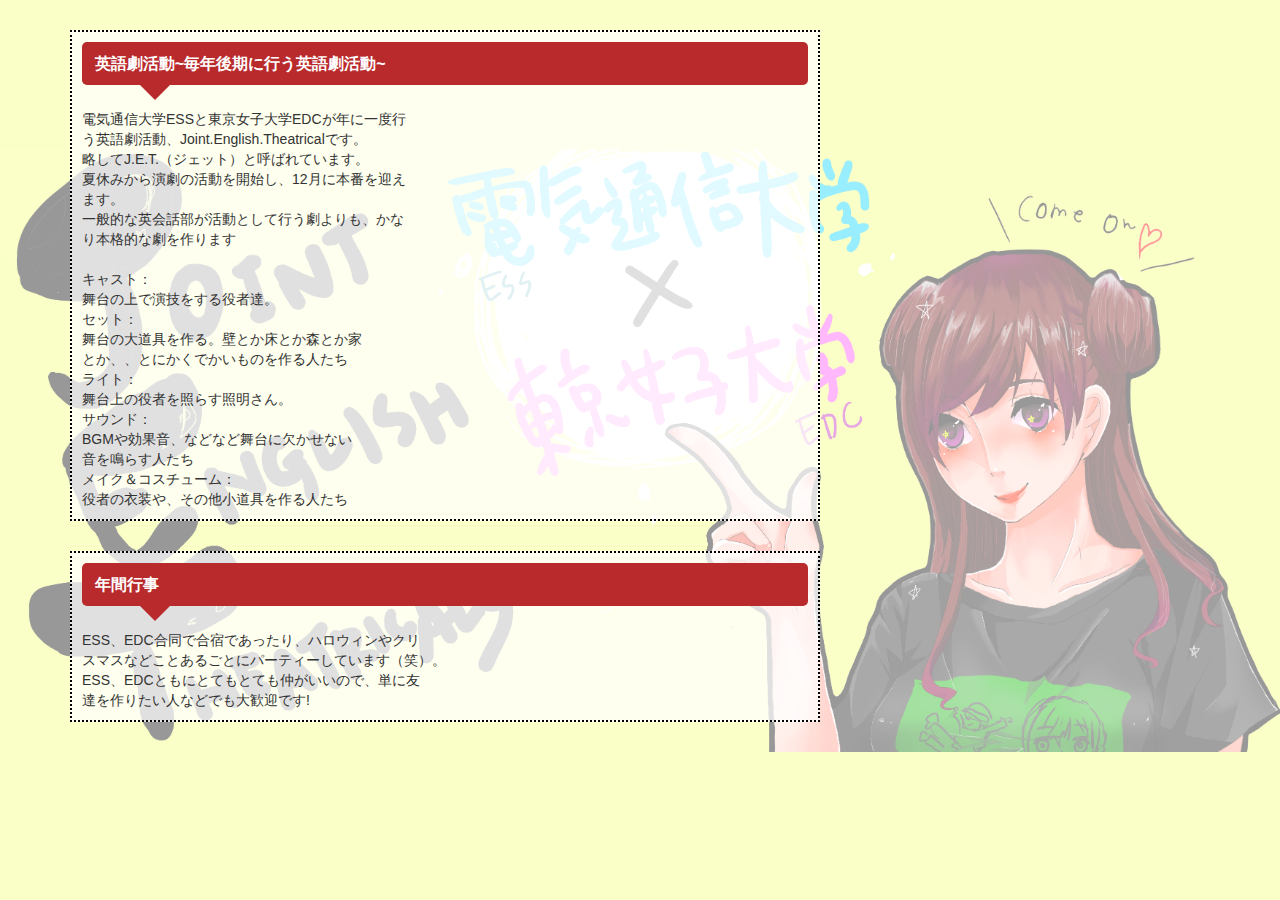
==== pages/activity.html @ 47a491d7 "アクティビティした" ====
<!DOCTYPE html>
<html lang="en">
  <head>
    <meta charset="utf-8">
    <meta http-equiv="X-UA-Compatible" content="IE=edge">
    <meta name="viewport" content="width=device-width, initial-scale=1">
    <!-- The above 3 meta tags *must* come first in the head; any other head content must come *after* these tags -->
    <title>Bootstrap 101 Template</title>

    <!-- Bootstrap -->
    <link href="../css/bootstrap.min.css" rel="stylesheet">
  <link href="../css/jet.css" rel="stylesheet">
    <!-- HTML5 shim and Respond.js for IE8 support of HTML5 elements and media queries -->
    <!-- WARNING: Respond.js doesn't work if you view the page via file:// -->
    <!--[if lt IE 9]>
      <script src="https://oss.maxcdn.com/html5shiv/3.7.2/html5shiv.min.js"></script>
      <script src="https://oss.maxcdn.com/respond/1.4.2/respond.min.js"></script>
    <![endif]-->
  </head>
  <body>
    <div class="container">





      <div class="row">
        <div class="col-md-8 col-xs-8">
            <div class="beniya">
              <h3>英語劇活動~毎年後期に行う英語劇活動~</h3>

          電気通信大学ESSと東京女子大学EDCが年に一度行
          <br />
          う英語劇活動、Joint.English.Theatricalです。
          <br />
          略してJ.E.T.（ジェット）と呼ばれています。
          <br />
          夏休みから演劇の活動を開始し、12月に本番を迎え
        　<br />
          ます。
          <br />
          一般的な英会話部が活動として行う劇よりも、かな
          <br />
          り本格的な劇を作ります
          <br />

          <br />
          キャスト：
          <br />
          舞台の上で演技をする役者達。
          <br/>
          セット：
          <br/>
          舞台の大道具を作る。壁とか床とか森とか家
          </br>
          とか、、とにかくでかいものを作る人たち
          <br />
          ライト：
          <br />
          舞台上の役者を照らす照明さん。
          <br />
          サウンド：
          <br />
          BGMや効果音、などなど舞台に欠かせない
          <br />
          音を鳴らす人たち
          <br />
          メイク＆コスチューム：
          <br />
          役者の衣装や、その他小道具を作る人たち
          <br />
          </div>
    <div class="beniya">
        <h3> 	年間行事 </h3>
          ESS、EDC合同で合宿であったり、ハロウィンやクリ
          <br />
          スマスなどことあるごとにパーティーしています（笑）。
      <br />
          ESS、EDCともにとてもとても仲がいいので、単に友
     <br />
          達を作りたい人などでも大歓迎です!
            </div>
       </div>




      </div>
    </div>

    <!-- jQuery (necessary for Bootstrap's JavaScript plugins) -->
    <script src="https://ajax.googleapis.com/ajax/libs/jquery/1.11.3/jquery.min.js"></script>
    <!-- Include all compiled plugins (below), or include individual files as needed -->
    <script src="js/bootstrap.min.js"></script>
  </body>
</html>
---- css/jet.css ----
body {
  /* 画像ファイルの指定 */
  background-image: url(../images/top2.png);
   
  /* 画像を常に天地左右の中央に配置 */
  background-position: center center;
   
  /* 画像をタイル状に繰り返し表示しない */
  background-repeat: no-repeat;
   
  /* コンテンツの高さが画像の高さより大きい時、動かないように固定 */
  background-attachment: fixed;
   
  /* 表示するコンテナの大きさに基づいて、背景画像を調整 */
  background-size: contain;
   
  /* 背景画像が読み込まれる前に表示される背景のカラー */
  background-color: #FAFFC8;
}
@media only screen and (max-width: 767px) {
  .intro {
    background-image: url(../images/top.png);
  }
}

.beniya{
  margin-top: 30px;
  margin-bottom: 30px;
  padding-top: 10px;
  padding-bottom: 10px;
  padding-left: 10px;
  padding-right: 10px;
  background-color: rgba( 255, 255, 255, 0.7 );
  border: dotted 2px black;

}
.menu{
  margin-top: 30px;
  background-color: rgba( 255, 255, 255, 0.7 );
  border: dotted 2px black;
}
h3{
    position: relative;
    margin: 0 0 1.5em;
    padding: 0.8em;
    background: #B92A2C;
    color: #fff;
    font-size: 1.143em;
    font-weight: bold;
    border-radius: 5px;
    -webkit-border-radius: 5px;
    -moz-border-radius: 5px;
}
 
h3:after{
    position: absolute;
    bottom: -15px;
    left: 10%;
    z-index: 90;
    margin-left: -15px;
    border-top: 15px solid #B92A2C;
    border-left: 15px solid transparent;
    border-right: 15px solid transparent;
    border-bottom: 0;
    content: "";
}

.bus:before {
    content: url(../images/bus.png);
    margin: 10px;
    position: relative;
    top: 8px;
}

.bus:after {
    content: url(../images/bus.png);
    margin: 10px;
    position: relative;
    top: 8px;
}

.train:before {
    content: url(../images/train.png);
    margin: 10px;
    position: relative;
    top: 8px;
}

.train:after {
    content: url(../images/train.png);
    margin: 10px;
    position: relative;
    top: 8px;
}
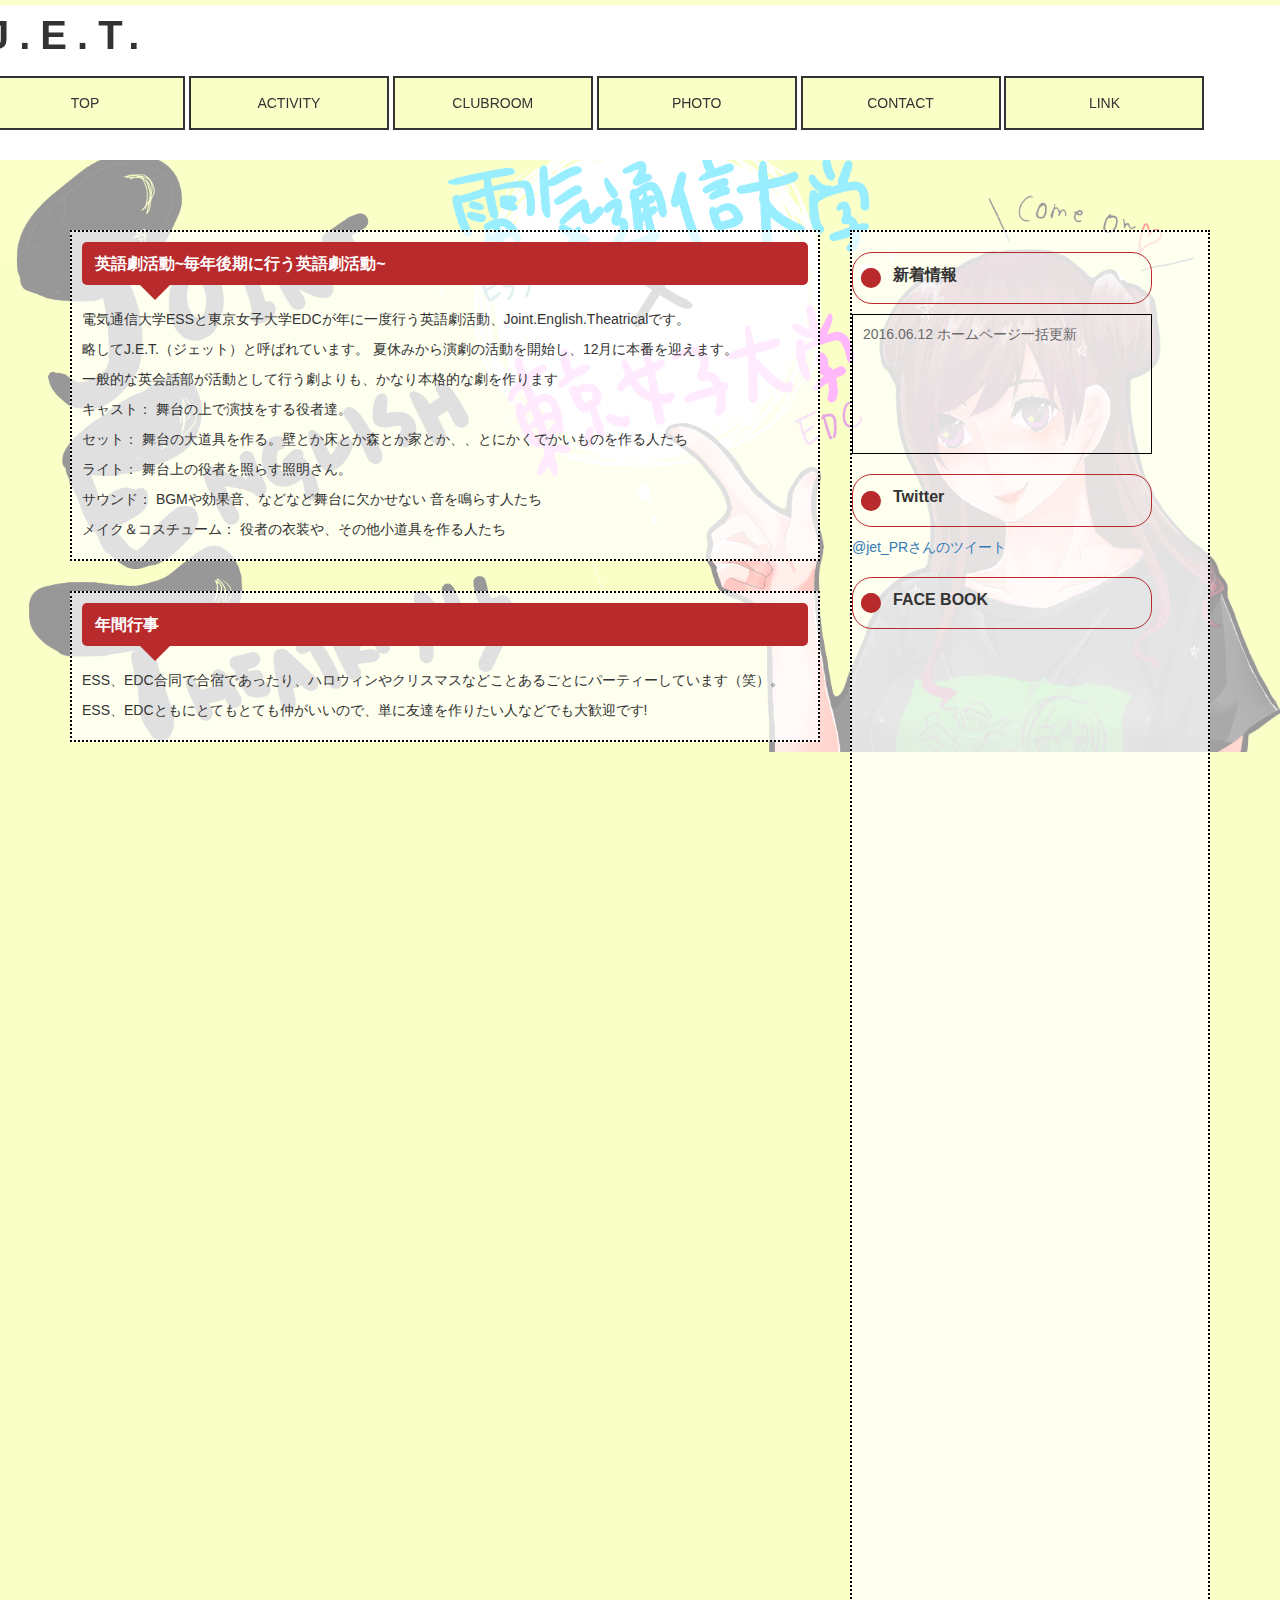
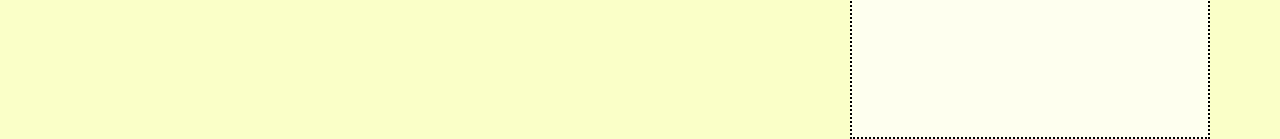
==== commit 67262627: "waaa" ====
--- a/pages/activity.html
+++ b/pages/activity.html
@@ -1,97 +1,63 @@
-
 <!DOCTYPE html>
 <html lang="en">
-  <head>
+
+<head>
     <meta charset="utf-8">
     <meta http-equiv="X-UA-Compatible" content="IE=edge">
     <meta name="viewport" content="width=device-width, initial-scale=1">
     <!-- The above 3 meta tags *must* come first in the head; any other head content must come *after* these tags -->
     <title>Bootstrap 101 Template</title>
-
     <!-- Bootstrap -->
     <link href="../css/bootstrap.min.css" rel="stylesheet">
-  <link href="../css/jet.css" rel="stylesheet">
+    <link rel="stylesheet" type="text/css" href="../css/activity.css">
+
     <!-- HTML5 shim and Respond.js for IE8 support of HTML5 elements and media queries -->
     <!-- WARNING: Respond.js doesn't work if you view the page via file:// -->
     <!--[if lt IE 9]>
       <script src="https://oss.maxcdn.com/html5shiv/3.7.2/html5shiv.min.js"></script>
       <script src="https://oss.maxcdn.com/respond/1.4.2/respond.min.js"></script>
     <![endif]-->
-  </head>
-  <body>
-    <div class="container">
+</head>
 
-
-
-
-
-      <div class="row">
-        <div class="col-md-8 col-xs-8">
-            <div class="beniya">
-              <h3>英語劇活動~毎年後期に行う英語劇活動~</h3>
-
-          電気通信大学ESSと東京女子大学EDCが年に一度行
-          <br />
-          う英語劇活動、Joint.English.Theatricalです。
-          <br />
-          略してJ.E.T.（ジェット）と呼ばれています。
-          <br />
-          夏休みから演劇の活動を開始し、12月に本番を迎え
-        　<br />
-          ます。
-          <br />
-          一般的な英会話部が活動として行う劇よりも、かな
-          <br />
-          り本格的な劇を作ります
-          <br />
-
-          <br />
-          キャスト：
-          <br />
-          舞台の上で演技をする役者達。
-          <br/>
-          セット：
-          <br/>
-          舞台の大道具を作る。壁とか床とか森とか家
-          </br>
-          とか、、とにかくでかいものを作る人たち
-          <br />
-          ライト：
-          <br />
-          舞台上の役者を照らす照明さん。
-          <br />
-          サウンド：
-          <br />
-          BGMや効果音、などなど舞台に欠かせない
-          <br />
-          音を鳴らす人たち
-          <br />
-          メイク＆コスチューム：
-          <br />
-          役者の衣装や、その他小道具を作る人たち
-          <br />
-          </div>
-    <div class="beniya">
-        <h3> 	年間行事 </h3>
-          ESS、EDC合同で合宿であったり、ハロウィンやクリ
-          <br />
-          スマスなどことあるごとにパーティーしています（笑）。
-      <br />
-          ESS、EDCともにとてもとても仲がいいので、単に友
-     <br />
-          達を作りたい人などでも大歓迎です!
+<body>
+        <div class="fixxx">
+            <div class="row" style="background-color: rgba( 0, 0, 0, 0);">
+                <object data="button.html" type="text/html" width="1400px" height="150px">
+                </object>
+                </div>
+    </div>
+    <div class="container aida">
+        <div class="row">
+            <div class="col-md-8 col-xs-8">
+                <div class="beniya">
+                    <h3>英語劇活動~毎年後期に行う英語劇活動~</h3>
+                    <p>電気通信大学ESSと東京女子大学EDCが年に一度行う英語劇活動、Joint.English.Theatricalです。</p>
+                    <p>略してJ.E.T.（ジェット）と呼ばれています。 夏休みから演劇の活動を開始し、12月に本番を迎えます。</p>
+                    <p>一般的な英会話部が活動として行う劇よりも、かなり本格的な劇を作ります</p>
+                    <p>キャスト： 舞台の上で演技をする役者達。</p>
+                    <p>セット： 舞台の大道具を作る。壁とか床とか森とか家とか、、とにかくでかいものを作る人たち</p>
+                    <p>ライト： 舞台上の役者を照らす照明さん。</p>
+                    <p> サウンド： BGMや効果音、などなど舞台に欠かせない 音を鳴らす人たち</p>
+                    <p>メイク＆コスチューム： 役者の衣装や、その他小道具を作る人たち </p>
+                </div>
+                <div class="beniya">
+                    <h3>  年間行事 </h3>
+                    <p>ESS、EDC合同で合宿であったり、ハロウィンやクリスマスなどことあるごとにパーティーしています（笑）。</p>
+                    <p>ESS、EDCともにとてもとても仲がいいので、単に友達を作りたい人などでも大歓迎です!</p>
+                </div>
             </div>
-       </div>
-
-
-
-
-      </div>
+            <div class="col-md-4 col-xs-4">
+                <div class="menu">
+                    <object data="menu.html" type="text/html" height="1500">
+                    </object>
+                </div>
+            </div>
+        </div>
     </div>
-
     <!-- jQuery (necessary for Bootstrap's JavaScript plugins) -->
     <script src="https://ajax.googleapis.com/ajax/libs/jquery/1.11.3/jquery.min.js"></script>
     <!-- Include all compiled plugins (below), or include individual files as needed -->
     <script src="js/bootstrap.min.js"></script>
-  </body>
+</body>
+
 </html>
--- a/css/activity.css
+++ b/css/activity.css
@@ -0,0 +1,77 @@
+body {
+    /* 画像ファイルの指定 */
+    background-image: url(../images/top2.png);
+    /* 画像を常に天地左右の中央に配置 */
+    background-position: center center;
+    /* 画像をタイル状に繰り返し表示しない */
+    background-repeat: no-repeat;
+    /* コンテンツの高さが画像の高さより大きい時、動かないように固定 */
+    background-attachment: fixed;
+    /* 表示するコンテナの大きさに基づいて、背景画像を調整 */
+    background-size: contain;
+    /* 背景画像が読み込まれる前に表示される背景のカラー */
+    background-color: #FAFFC8;
+}
+
+@media only screen and (max-width: 767px) {
+    .intro {
+        background-image: url(../images/top.png);
+    }
+}
+
+.beniya{
+  margin-top: 30px;
+  margin-bottom: 30px;
+  padding-top: 10px;
+  padding-bottom: 10px;
+  padding-left: 10px;
+  padding-right: 10px;
+  background-color: rgba( 255, 255, 255, 0.7 );
+  border: dotted 2px black;
+}
+
+.menu {
+    margin-top: 30px;
+    background-color: rgba( 255, 255, 255, 0.7);
+    border: dotted 2px black;
+}
+
+h3 {
+    position: relative;
+    margin: 0 0 1.5em;
+    padding: 0.8em;
+    background: #B92A2C;
+    color: #fff;
+    font-size: 1.143em;
+    font-weight: bold;
+    border-radius: 5px;
+    -webkit-border-radius: 5px;
+    -moz-border-radius: 5px;
+}
+
+h3:after {
+    position: absolute;
+    bottom: -15px;
+    left: 10%;
+    z-index: 0;
+    margin-left: -15px;
+    border-top: 15px solid #B92A2C;
+    border-left: 15px solid transparent;
+    border-right: 15px solid transparent;
+    border-bottom: 0;
+    content: "";
+}
+
+.fixxx {
+    text-align: center;
+    background-color: rgba( 0, 0, 0, 0);
+    position: fixed;
+    top: 5px;
+    z-index: 1;
+    background-color: white;
+    width: 100%;
+}
+
+.aida {
+    margin-top: 200px;
+}
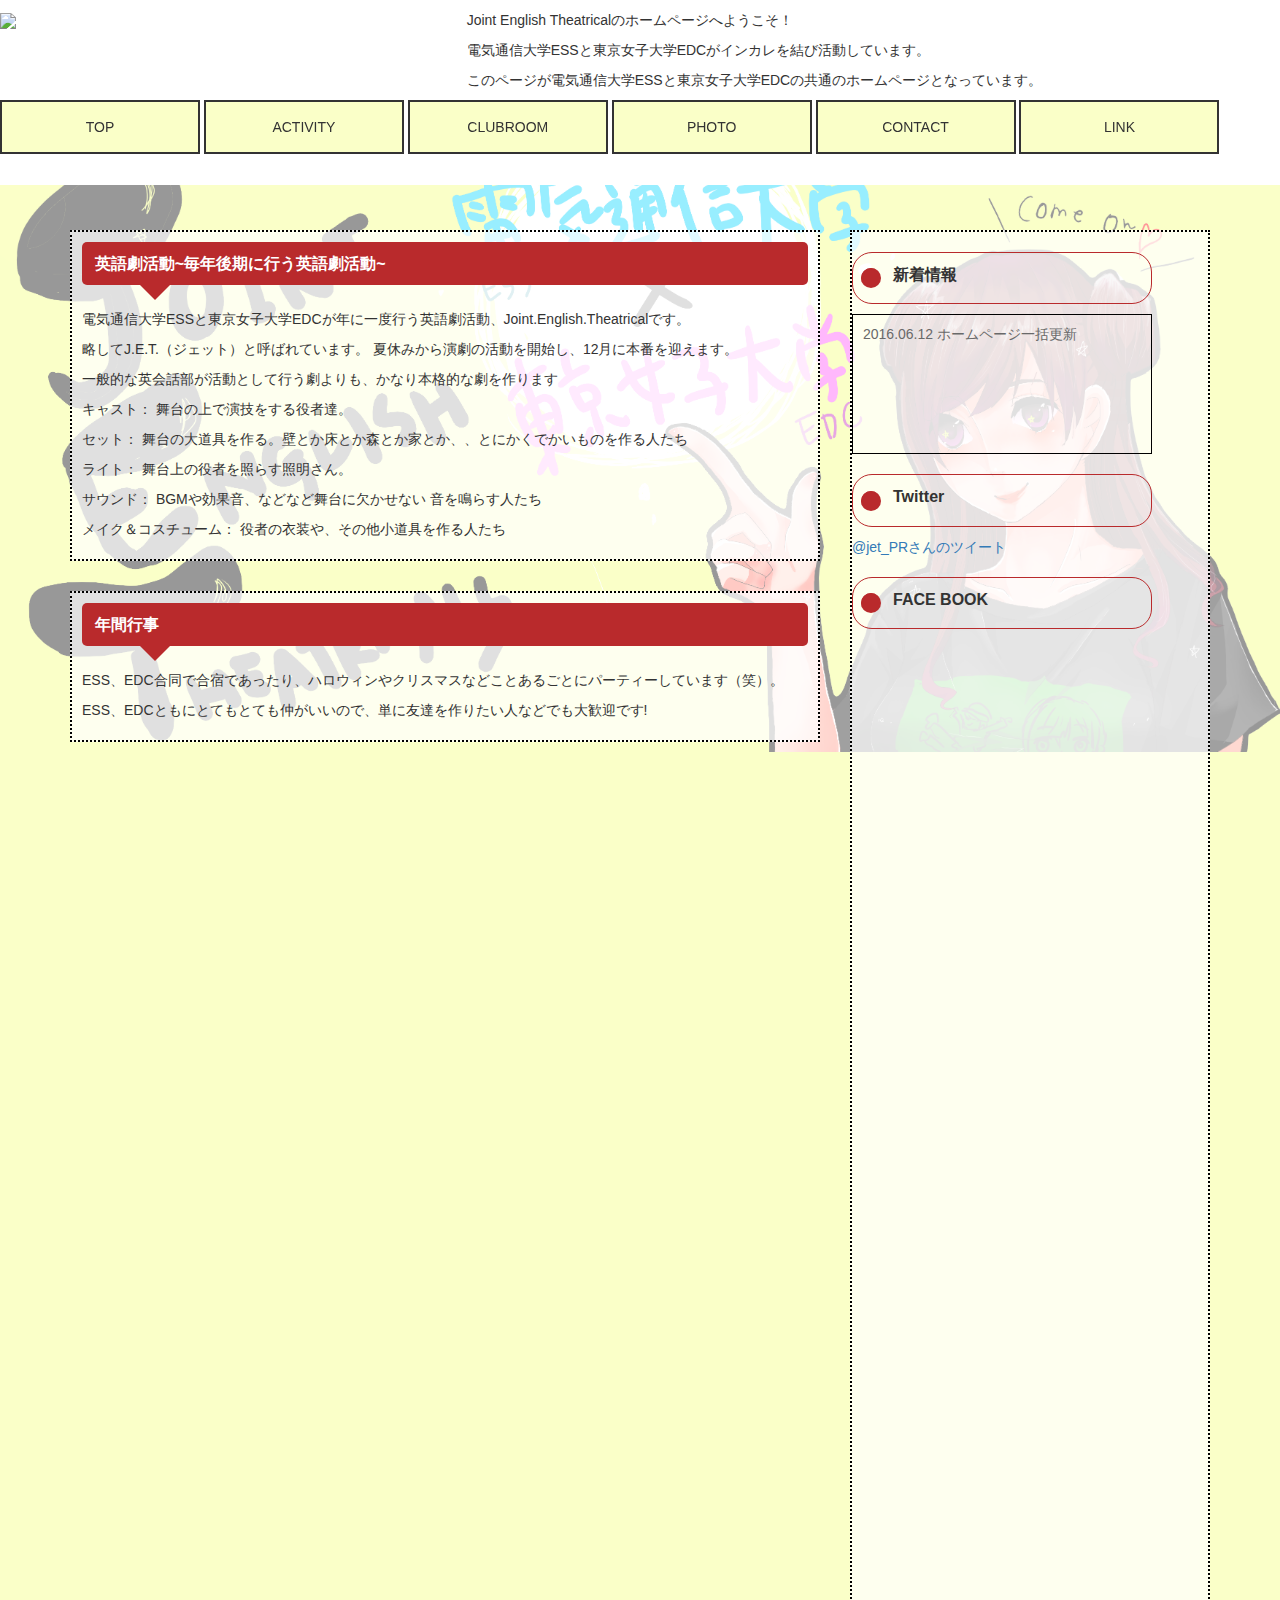
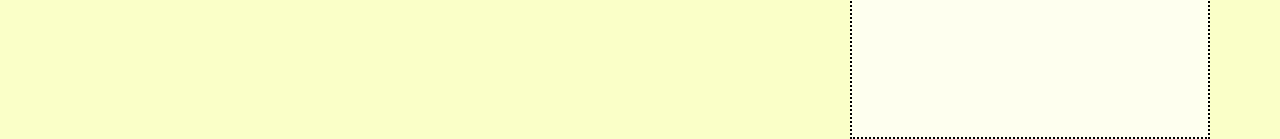
==== commit 9f2f710b: "tukareta" ====
--- a/pages/activity.html
+++ b/pages/activity.html
@@ -1,15 +1,15 @@
 <!DOCTYPE html>
-<html lang="en">
+<html lang="ja">
 
 <head>
     <meta charset="utf-8">
     <meta http-equiv="X-UA-Compatible" content="IE=edge">
     <meta name="viewport" content="width=device-width, initial-scale=1">
     <!-- The above 3 meta tags *must* come first in the head; any other head content must come *after* these tags -->
-    <title>Bootstrap 101 Template</title>
+    <title>ACTIVITY</title>
     <!-- Bootstrap -->
     <link href="../css/bootstrap.min.css" rel="stylesheet">
-    <link rel="stylesheet" type="text/css" href="../css/activity.css">
+    <link rel="stylesheet" type="text/css" href="../css/style.css">
 
     <!-- HTML5 shim and Respond.js for IE8 support of HTML5 elements and media queries -->
     <!-- WARNING: Respond.js doesn't work if you view the page via file:// -->
@@ -18,13 +18,13 @@
       <script src="https://oss.maxcdn.com/respond/1.4.2/respond.min.js"></script>
     <![endif]-->
 </head>
-
 <body>
-        <div class="fixxx">
-            <div class="row" style="background-color: rgba( 0, 0, 0, 0);">
-                <object data="button.html" type="text/html" width="1400px" height="150px">
-                </object>
-                </div>
+    <div class="fixxx">
+        <div class="row" style="background-color: rgba( 0, 0, 0, 0);">
+            <object data="button.html" type="text/html" width="1400" height="180">
+            </object>
+        </div>
+    </div>
     </div>
     <div class="container aida">
         <div class="row">
@@ -60,4 +60,5 @@
     <script src="js/bootstrap.min.js"></script>
 </body>
 
+
 </html>
--- a/css/style.css
+++ b/css/style.css
@@ -0,0 +1,78 @@
+body {
+    margin-top:200px;
+    /* 画像ファイルの指定 */
+    background-image: url(../images/top2.png);
+    /* 画像を常に天地左右の中央に配置 */
+    background-position: center center;
+    /* 画像をタイル状に繰り返し表示しない */
+    background-repeat: no-repeat;
+    /* コンテンツの高さが画像の高さより大きい時、動かないように固定 */
+    background-attachment: fixed;
+    /* 表示するコンテナの大きさに基づいて、背景画像を調整 */
+    background-size: contain;
+    /* 背景画像が読み込まれる前に表示される背景のカラー */
+    background-color: #FAFFC8;
+}
+
+@media only screen and (max-width: 767px) {
+    .intro {
+        background-image: url(../images/top.png);
+    }
+}
+
+.beniya{
+  margin-top: 30px;
+  margin-bottom: 30px;
+  padding-top: 10px;
+  padding-bottom: 10px;
+  padding-left: 10px;
+  padding-right: 10px;
+  background-color: rgba( 255, 255, 255, 0.7 );
+  border: dotted 2px black;
+}
+
+.menu {
+    margin-top: 30px;
+    background-color: rgba( 255, 255, 255, 0.7);
+    border: dotted 2px black;
+}
+
+h3 {
+    position: relative;
+    margin: 0 0 1.5em;
+    padding: 0.8em;
+    background: #B92A2C;
+    color: #fff;
+    font-size: 1.143em;
+    font-weight: bold;
+    border-radius: 5px;
+    -webkit-border-radius: 5px;
+    -moz-border-radius: 5px;
+}
+
+h3:after {
+    position: absolute;
+    bottom: -15px;
+    left: 10%;
+    z-index: 0;
+    margin-left: -15px;
+    border-top: 15px solid #B92A2C;
+    border-left: 15px solid transparent;
+    border-right: 15px solid transparent;
+    border-bottom: 0;
+    content: "";
+}
+
+.fixxx {
+    text-align: center;
+    background-color: rgba( 0, 0, 0, 0);
+    position: fixed;
+    top: 0px;
+    z-index: 1;
+    background-color: white;
+    width: 100%;
+}
+
+.aida {
+    margin-top: 200px;
+}
